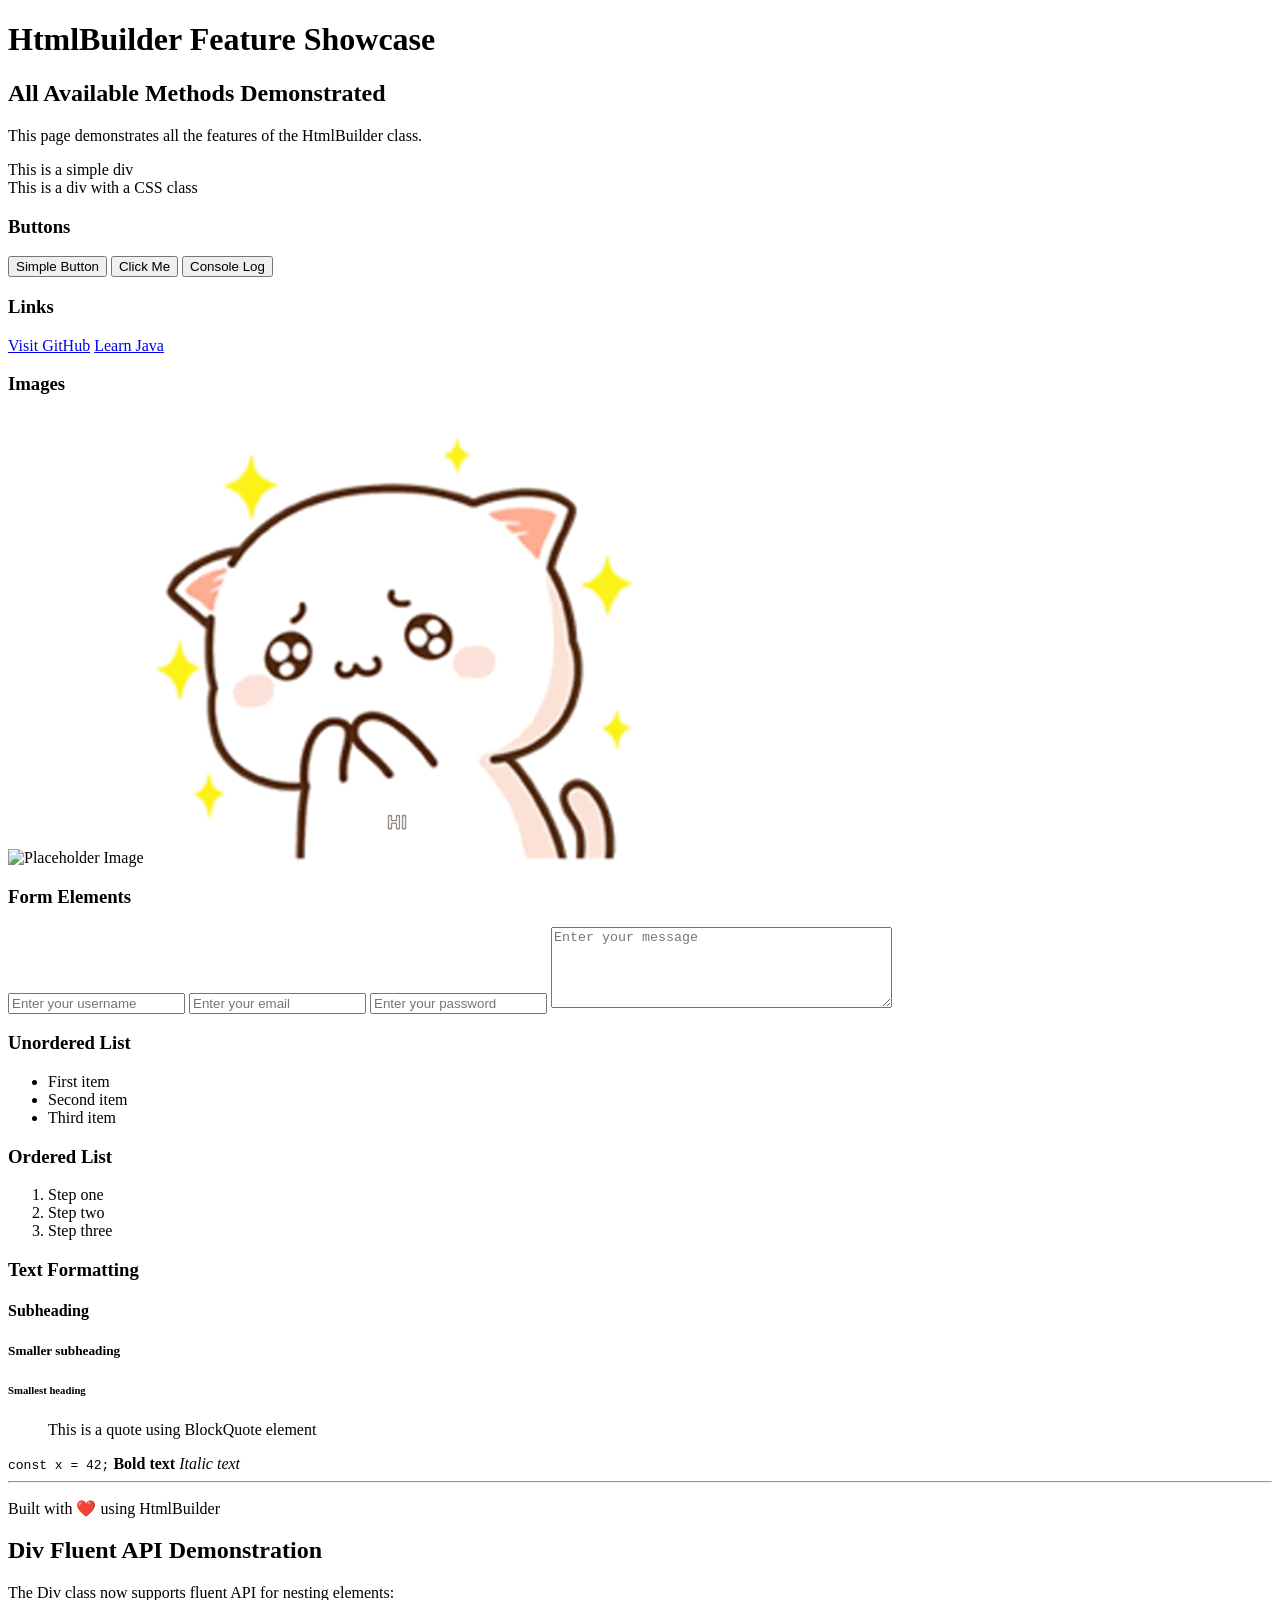
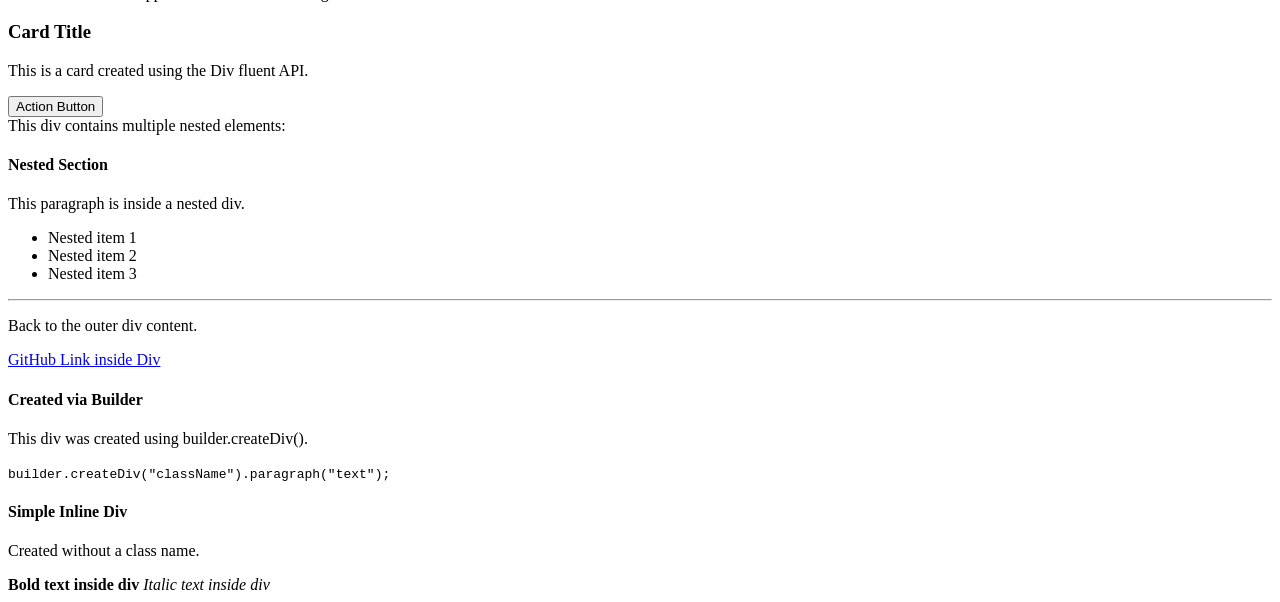
==== index.html @ 6b7beffa "deploy: 313a753c40f947e25b2cc283d74337fd7cf00c4f" ====
<!DOCTYPE html>
<html lang="en">
<head>
<meta charset="UTF-8">
<meta name="viewport" content="width=device-width, initial-scale=1.0">
<title>HtmlBuilder Full Feature Demonstration</title>
</head>
<body>
<h1>HtmlBuilder Feature Showcase</h1>
<h2>All Available Methods Demonstrated</h2>
<p>This page demonstrates all the features of the HtmlBuilder class.</p>
<div>This is a simple div</div>
<div class="highlighted">This is a div with a CSS class</div>
<h3>Buttons</h3>
<button>Simple Button</button>
<button onclick="alert('Hello from HtmlBuilder!')">Click Me</button>
<button onclick="console.log('Button clicked!')">Console Log</button>
<h3>Links</h3>
<a href="https://github.com/KerYagciHTL/java-frontend">Visit GitHub</a>
<a href="https://www.java.com">Learn Java</a>
<h3>Images</h3>
<img src="https://media.tenor.com/mSIfEcNYz5QAAAAj/cute.gif" alt="Placeholder Image">
<img src="assets/peach.gif" alt="GIF">
<h3>Form Elements</h3>
<input type="text" name="username" placeholder="Enter your username">
<input type="email" name="email" placeholder="Enter your email">
<input type="password" name="password" placeholder="Enter your password">
<textarea name="message" placeholder="Enter your message" rows="5" cols="40"></textarea>
<h3>Unordered List</h3>
<ul>
<li>First item</li>
<li>Second item</li>
<li>Third item</li>
</ul>
<h3>Ordered List</h3>
<ol>
<li>Step one</li>
<li>Step two</li>
<li>Step three</li>
</ol>
<h3>Text Formatting</h3>
<h4>Subheading</h4>
<h5>Smaller subheading</h5>
<h6>Smallest heading</h6>
<blockquote>This is a quote using BlockQuote element</blockquote>
<code>const x = 42;</code>
<strong>Bold text</strong>
<em>Italic text</em>
<hr>
<p>Built with ❤️ using HtmlBuilder</p>
<h2>Div Fluent API Demonstration</h2>
<p>The Div class now supports fluent API for nesting elements:</p>
<div class="container"><h3>Card Title</h3>
<p>This is a card created using the Div fluent API.</p>
<button onclick="alert('Card button clicked!')">Action Button</button>
</div>
<div class="wrapper">This div contains multiple nested elements:<div class="inner-section"><h4>Nested Section</h4>
<p>This paragraph is inside a nested div.</p>
<ul>
<li>Nested item 1</li>
<li>Nested item 2</li>
<li>Nested item 3</li>
</ul>
</div>
<hr>
<p>Back to the outer div content.</p>
<a href="https://github.com/KerYagciHTL/java-frontend">GitHub Link inside Div</a>
</div>
<div class="highlight"><h4>Created via Builder</h4>
<p>This div was created using builder.createDiv().</p>
<code>builder.createDiv("className").paragraph("text");</code>
</div>
<div><h4>Simple Inline Div</h4>
<p>Created without a class name.</p>
<strong>Bold text inside div</strong>
<em>Italic text inside div</em>
</div>
</body>
</html>
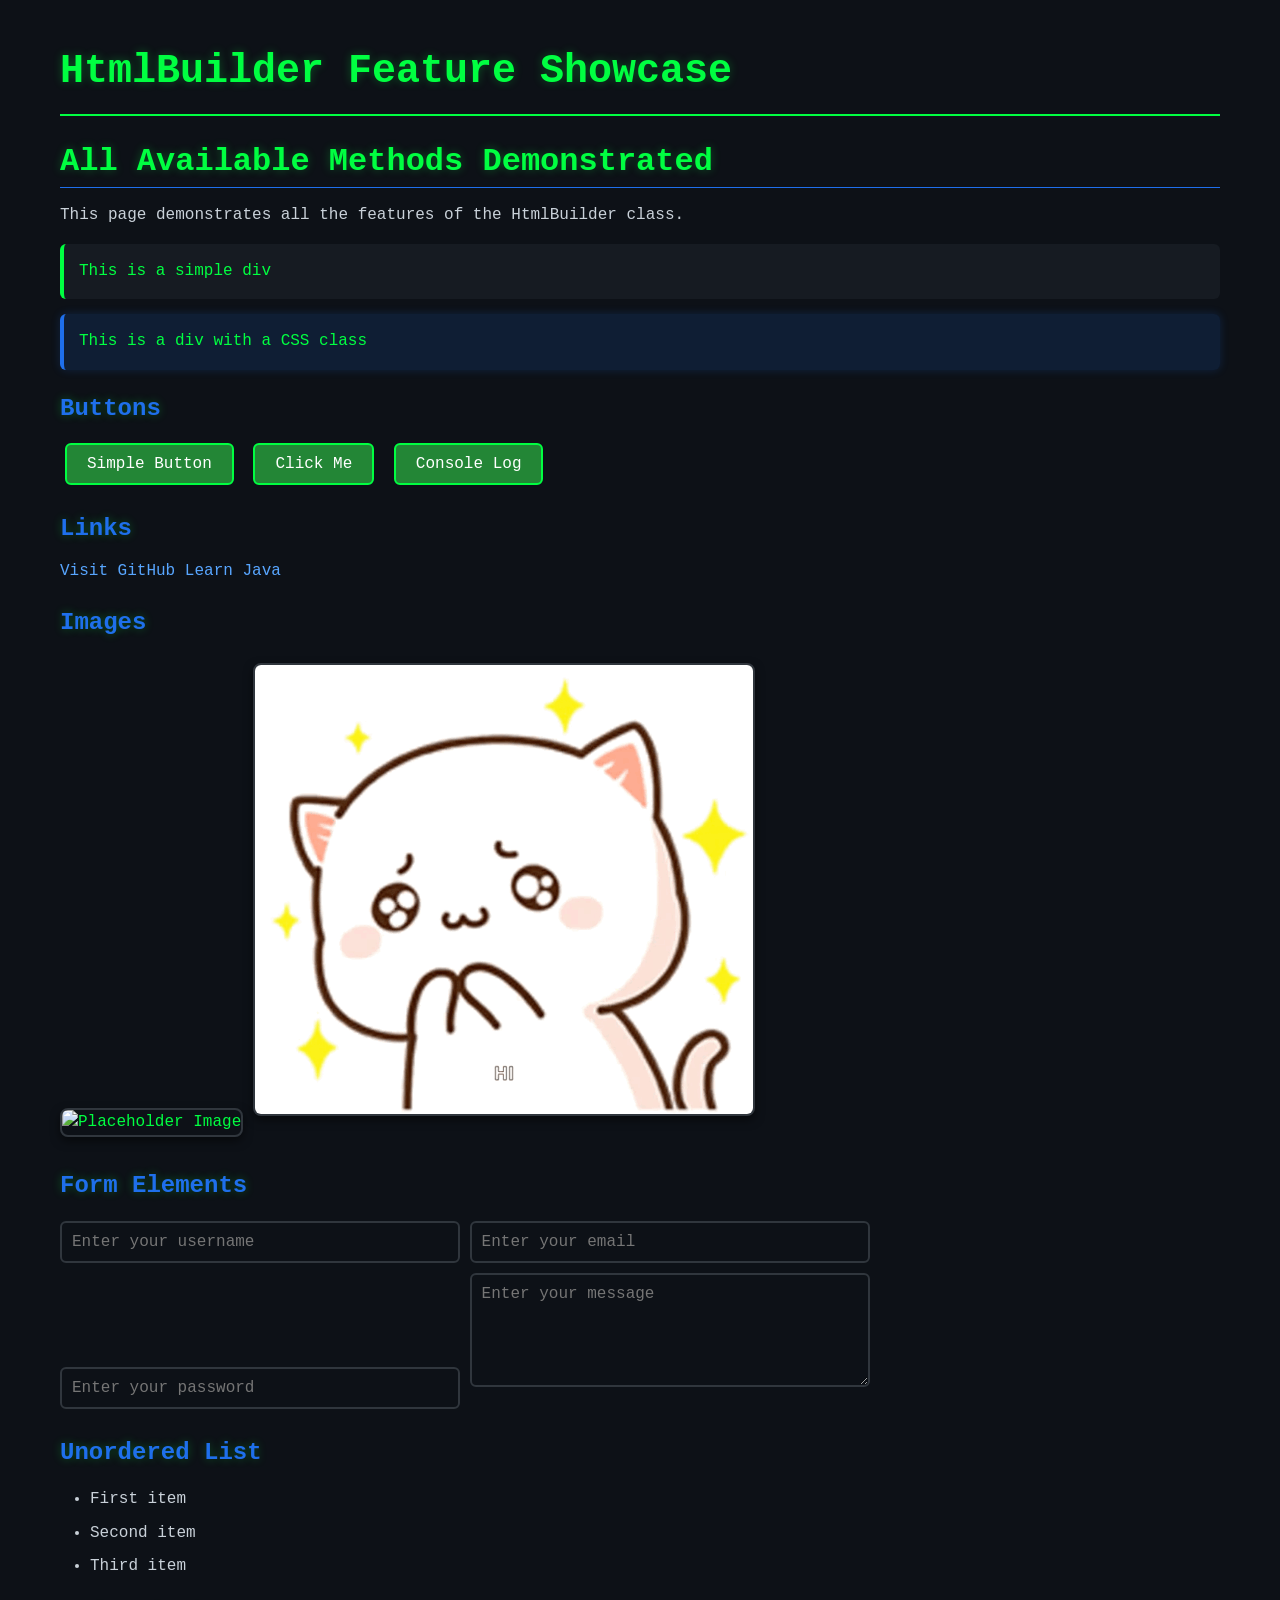
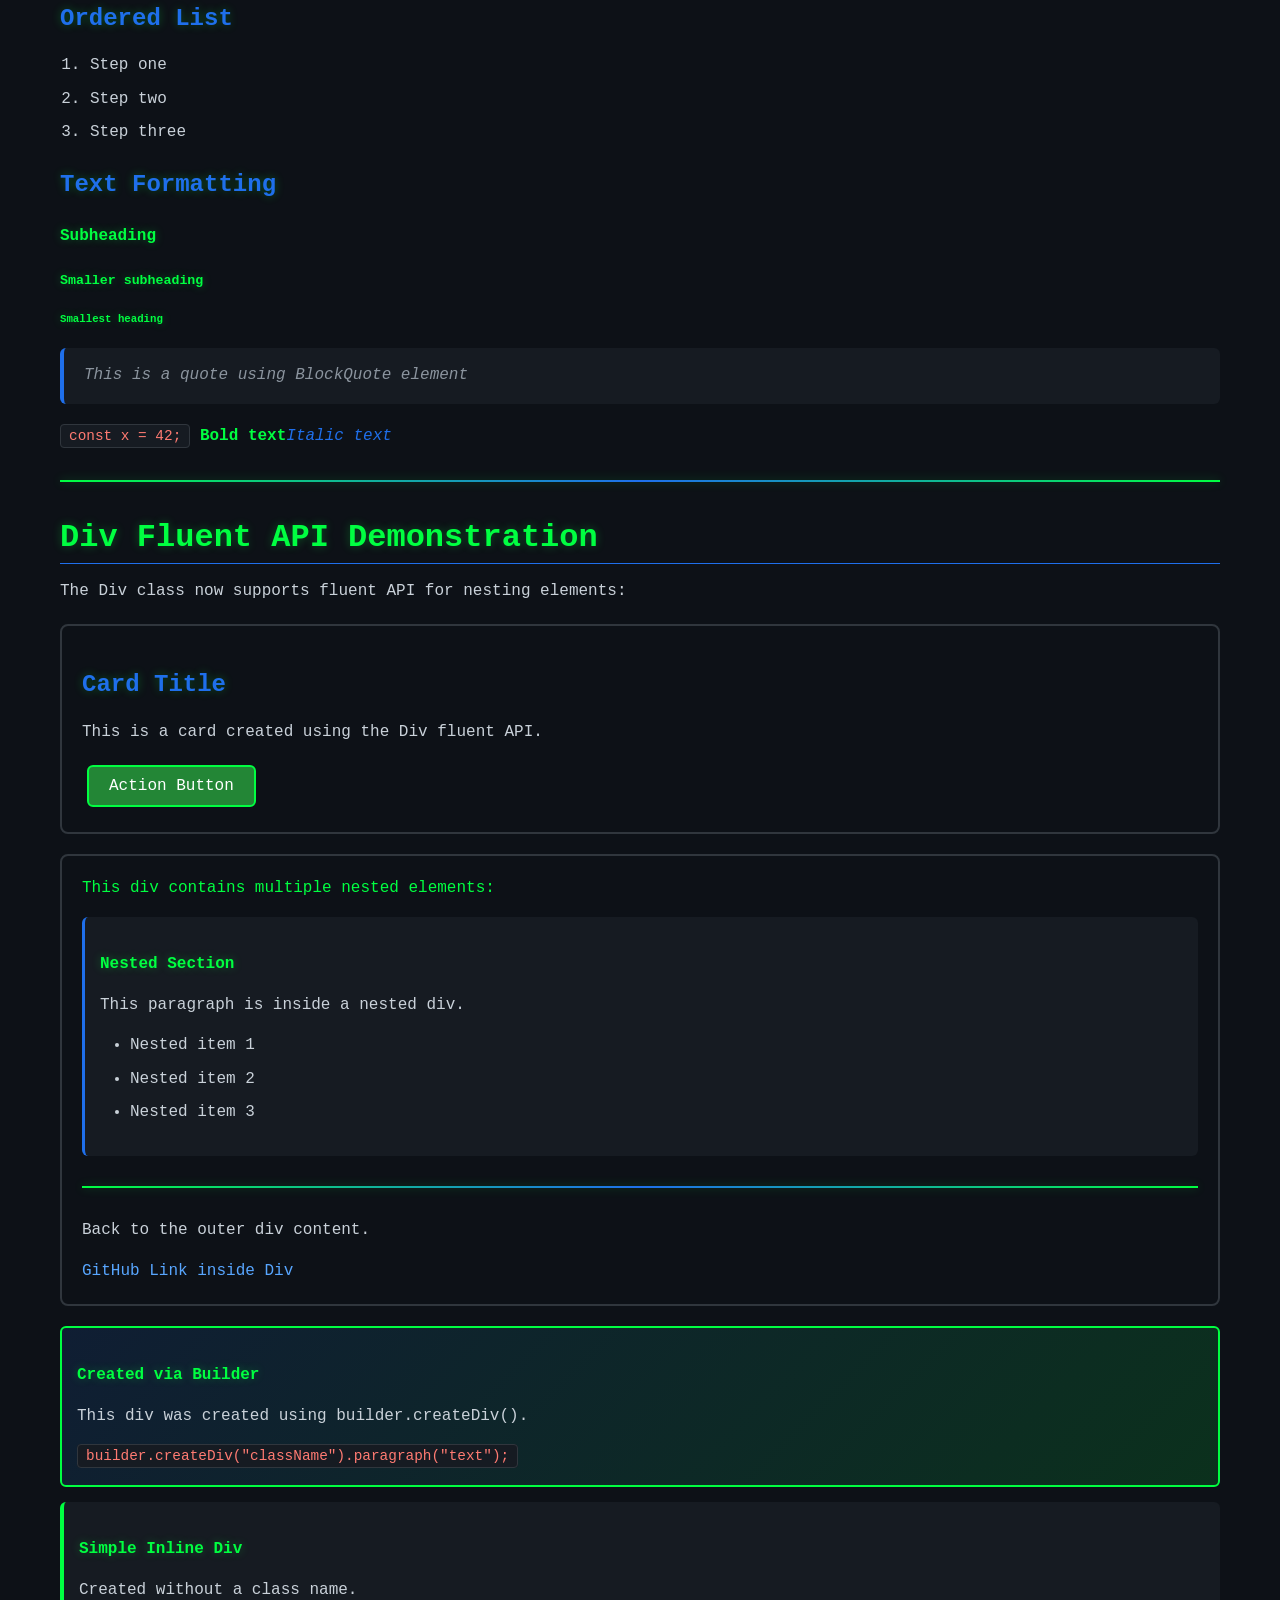
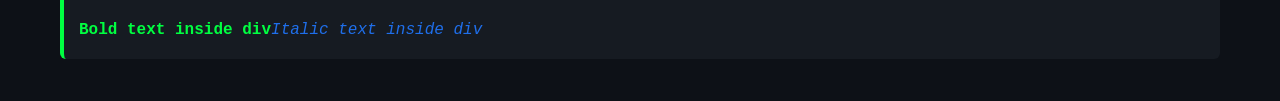
==== commit 0c6171d1: "deploy: b1ac10188f836b452b872657c3e30e88bfa21fc2" ====
--- a/index.html
+++ b/index.html
@@ -1,9 +1,10 @@
 <!DOCTYPE html>
-<html lang="en">
+<html lang="HtmlBuilder Full Feature Demonstration">
 <head>
 <meta charset="UTF-8">
 <meta name="viewport" content="width=device-width, initial-scale=1.0">
-<title>HtmlBuilder Full Feature Demonstration</title>
+<title>Document</title>
+<link rel="stylesheet" href="assets/style.css">
 </head>
 <body>
 <h1>HtmlBuilder Feature Showcase</h1>
@@ -16,27 +17,27 @@
 <button onclick="alert('Hello from HtmlBuilder!')">Click Me</button>
 <button onclick="console.log('Button clicked!')">Console Log</button>
 <h3>Links</h3>
-<a href="https://github.com/KerYagciHTL/java-frontend">Visit GitHub</a>
+<a href="https://github.com/htmlforge-team/HtmlForge">Visit GitHub</a>
 <a href="https://www.java.com">Learn Java</a>
 <h3>Images</h3>
-<img src="https://media.tenor.com/mSIfEcNYz5QAAAAj/cute.gif" alt="Placeholder Image">
-<img src="assets/peach.gif" alt="GIF">
+<img src="https://media.tenor.com/mSIfEcNYz5QAAAAj/cute.gif" alt="Placeholder Image"/>
+<img src="assets/peach.gif" alt="GIF"/>
 <h3>Form Elements</h3>
-<input type="text" name="username" placeholder="Enter your username">
-<input type="email" name="email" placeholder="Enter your email">
-<input type="password" name="password" placeholder="Enter your password">
+<input type="text" name="username" placeholder="Enter your username"/>
+<input type="email" name="email" placeholder="Enter your email"/>
+<input type="password" name="password" placeholder="Enter your password"/>
 <textarea name="message" placeholder="Enter your message" rows="5" cols="40"></textarea>
 <h3>Unordered List</h3>
 <ul>
-<li>First item</li>
-<li>Second item</li>
-<li>Third item</li>
+  <li>First item</li>
+  <li>Second item</li>
+  <li>Third item</li>
 </ul>
 <h3>Ordered List</h3>
 <ol>
-<li>Step one</li>
-<li>Step two</li>
-<li>Step three</li>
+  <li>Step one</li>
+  <li>Step two</li>
+  <li>Step three</li>
 </ol>
 <h3>Text Formatting</h3>
 <h4>Subheading</h4>
@@ -44,10 +45,7 @@
 <h6>Smallest heading</h6>
 <blockquote>This is a quote using BlockQuote element</blockquote>
 <code>const x = 42;</code>
-<strong>Bold text</strong>
-<em>Italic text</em>
-<hr>
-<p>Built with ❤️ using HtmlBuilder</p>
+<strong>Bold text</strong><em>Italic text</em><hr/>
 <h2>Div Fluent API Demonstration</h2>
 <p>The Div class now supports fluent API for nesting elements:</p>
 <div class="container"><h3>Card Title</h3>
@@ -57,14 +55,14 @@
 <div class="wrapper">This div contains multiple nested elements:<div class="inner-section"><h4>Nested Section</h4>
 <p>This paragraph is inside a nested div.</p>
 <ul>
-<li>Nested item 1</li>
-<li>Nested item 2</li>
-<li>Nested item 3</li>
+  <li>Nested item 1</li>
+  <li>Nested item 2</li>
+  <li>Nested item 3</li>
 </ul>
 </div>
-<hr>
+<hr/>
 <p>Back to the outer div content.</p>
-<a href="https://github.com/KerYagciHTL/java-frontend">GitHub Link inside Div</a>
+<a href="https://github.com/htmlforge-team/HtmlForge">GitHub Link inside Div</a>
 </div>
 <div class="highlight"><h4>Created via Builder</h4>
 <p>This div was created using builder.createDiv().</p>
@@ -72,8 +70,6 @@
 </div>
 <div><h4>Simple Inline Div</h4>
 <p>Created without a class name.</p>
-<strong>Bold text inside div</strong>
-<em>Italic text inside div</em>
-</div>
+<strong>Bold text inside div</strong><em>Italic text inside div</em></div>
 </body>
 </html>
--- a/assets/style.css
+++ b/assets/style.css
@@ -0,0 +1,187 @@
+* {
+    margin: 0;
+    padding: 0;
+    box-sizing: border-box;
+}
+
+body {
+    font-family: 'Consolas', 'Monaco', 'Courier New', monospace;
+    background-color: #0d1117;
+    color: #00ff41;
+    line-height: 1.6;
+    padding: 20px;
+    max-width: 1200px;
+    margin: 0 auto;
+}
+
+h1, h2, h3, h4, h5, h6 {
+    color: #00ff41;
+    margin: 20px 0 10px 0;
+    font-weight: 700;
+    text-shadow: 0 0 10px rgba(0, 255, 65, 0.3);
+}
+
+h1 {
+    font-size: 2.5em;
+    border-bottom: 2px solid #00ff41;
+    padding-bottom: 10px;
+}
+
+h2 {
+    font-size: 2em;
+    border-bottom: 1px solid #1f6feb;
+}
+
+h3 {
+    font-size: 1.5em;
+    color: #1f6feb;
+}
+
+p {
+    margin: 15px 0;
+    color: #c9d1d9;
+}
+
+a {
+    color: #58a6ff;
+    text-decoration: none;
+    transition: all 0.3s ease;
+}
+
+a:hover {
+    color: #00ff41;
+    text-shadow: 0 0 5px rgba(0, 255, 65, 0.5);
+}
+
+button {
+    background-color: #238636;
+    color: #ffffff;
+    border: 2px solid #00ff41;
+    padding: 10px 20px;
+    font-size: 1em;
+    font-family: 'Consolas', monospace;
+    cursor: pointer;
+    border-radius: 6px;
+    transition: all 0.3s ease;
+    margin: 5px;
+}
+
+button:hover {
+    background-color: #2ea043;
+    box-shadow: 0 0 15px rgba(0, 255, 65, 0.4);
+    transform: translateY(-2px);
+}
+
+div {
+    margin: 15px 0;
+    padding: 15px;
+    background-color: #161b22;
+    border-radius: 6px;
+    border-left: 4px solid #00ff41;
+}
+
+.highlighted {
+    background-color: #1f6feb22;
+    border-left: 4px solid #1f6feb;
+    box-shadow: 0 0 10px rgba(31, 111, 235, 0.2);
+}
+
+input, textarea {
+    background-color: #0d1117;
+    border: 2px solid #30363d;
+    color: #c9d1d9;
+    padding: 10px;
+    font-family: 'Consolas', monospace;
+    font-size: 1em;
+    border-radius: 6px;
+    margin: 5px 0;
+    width: 100%;
+    max-width: 400px;
+}
+
+input:focus, textarea:focus {
+    outline: none;
+    border-color: #00ff41;
+    box-shadow: 0 0 5px rgba(0, 255, 65, 0.3);
+}
+
+textarea {
+    resize: vertical;
+    min-height: 100px;
+}
+
+ul, ol {
+    margin: 15px 0 15px 30px;
+    color: #c9d1d9;
+}
+
+li {
+    margin: 8px 0;
+}
+
+blockquote {
+    border-left: 4px solid #1f6feb;
+    padding-left: 20px;
+    margin: 20px 0;
+    font-style: italic;
+    color: #8b949e;
+    background-color: #161b22;
+    padding: 15px 20px;
+    border-radius: 6px;
+}
+
+code {
+    background-color: #161b22;
+    color: #ff7b72;
+    padding: 3px 8px;
+    border-radius: 4px;
+    font-family: 'Consolas', 'Monaco', monospace;
+    font-size: 0.9em;
+    border: 1px solid #30363d;
+}
+
+strong {
+    color: #00ff41;
+    font-weight: bold;
+}
+
+em {
+    color: #1f6feb;
+    font-style: italic;
+}
+
+hr {
+    border: none;
+    height: 2px;
+    background: linear-gradient(to right, #00ff41, #1f6feb, #00ff41);
+    margin: 30px 0;
+    box-shadow: 0 0 10px rgba(0, 255, 65, 0.3);
+}
+
+img {
+    max-width: 100%;
+    height: auto;
+    border-radius: 8px;
+    border: 2px solid #30363d;
+    margin: 10px 0;
+    box-shadow: 0 4px 10px rgba(0, 0, 0, 0.5);
+}
+
+/* Container and wrapper styles */
+.container, .wrapper {
+    background-color: #0d1117;
+    border: 2px solid #30363d;
+    border-radius: 8px;
+    padding: 20px;
+    margin: 20px 0;
+}
+
+.inner-section {
+    background-color: #161b22;
+    border-left: 3px solid #1f6feb;
+}
+
+.highlight {
+    background: linear-gradient(135deg, #1f6feb22, #00ff4122);
+    border: 2px solid #00ff41;
+}
